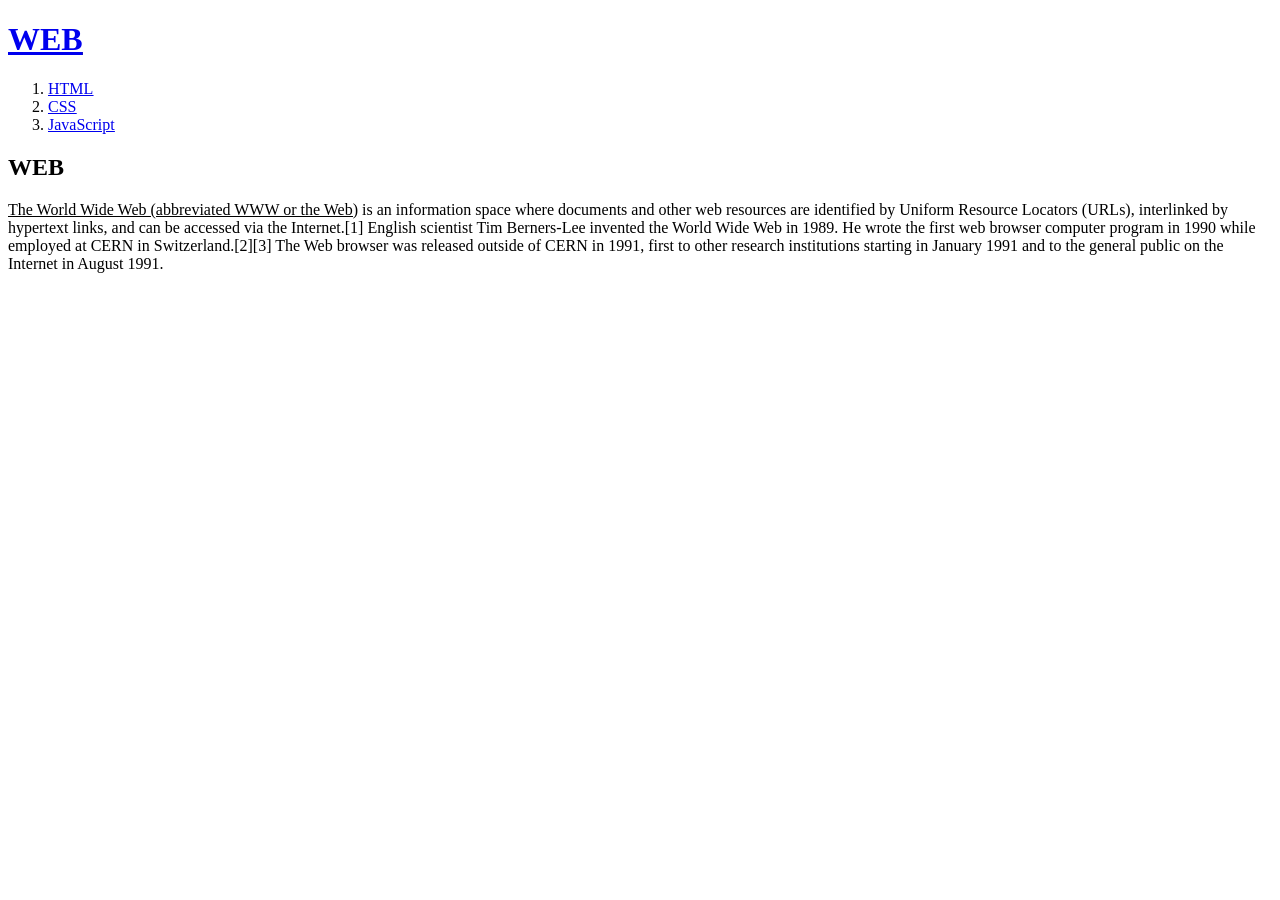
==== index.html @ 77b63706 "Update and rename 2.html to index.html" ====
<!DOCTYPE html>
<html>
    <head>
        <!-- Google tag (gtag.js) -->
<script async src="https://www.googletagmanager.com/gtag/js?id=G-7YHJVGWYV5"></script>
<script>
  window.dataLayer = window.dataLayer || [];
  function gtag(){dataLayer.push(arguments);}
  gtag('js', new Date());

  gtag('config', 'G-7YHJVGWYV5');
</script>
        <title>WEB1-Welcome</title>
        <meta charset="UTF-8">
    </head>
    <body>
        <h1><u><a href = "index.html">WEB</a></u></h1>
        <ol>
            <li><a href = "HTML1.html"><u>HTML</u></a></li>
            <li><a href = "CSS.html"><u>CSS</u></a></li>
            <li><a href = "JavaScript.html"><u>JavaScript</u></a></li>
        </ol>
        <h2>WEB</h2>
        <p><u>The World Wide Web (abbreviated WWW or the Web)</u> is an information space where documents and other web resources are identified by Uniform Resource Locators (URLs), interlinked by hypertext links, and can be accessed via the Internet.[1] English scientist Tim Berners-Lee invented the World Wide Web in 1989. He wrote the first web browser computer program in 1990 while employed at CERN in Switzerland.[2][3] The Web browser was released outside of CERN in 1991, first to other research institutions starting in January 1991 and to the general public on the Internet in August 1991.</p>
    </body>
</html>
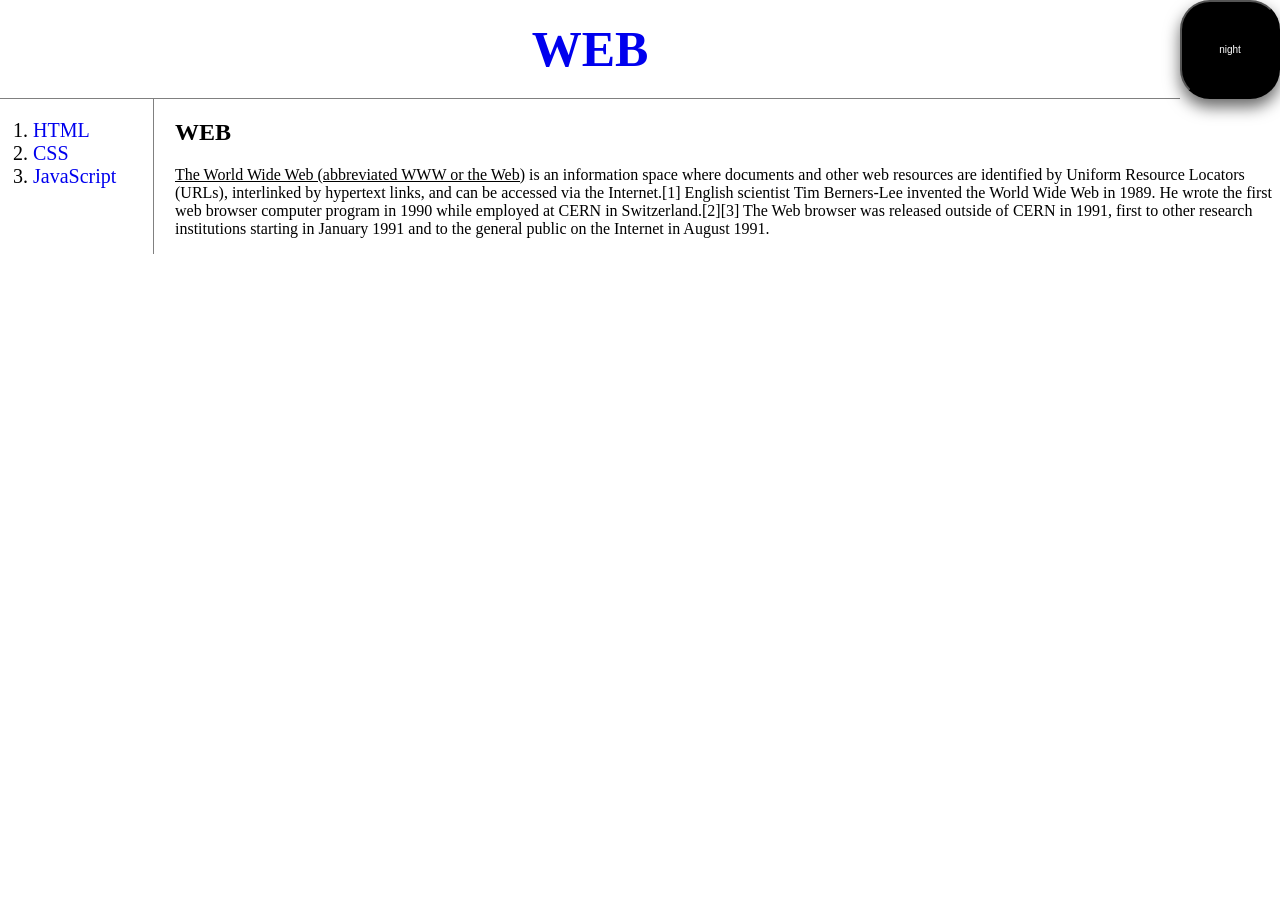
==== commit 93ace1d4: "Add files via upload" ====
--- a/index.html
+++ b/index.html
@@ -1,26 +1,26 @@
 <!DOCTYPE html>
 <html>
     <head>
-        <!-- Google tag (gtag.js) -->
-<script async src="https://www.googletagmanager.com/gtag/js?id=G-7YHJVGWYV5"></script>
-<script>
-  window.dataLayer = window.dataLayer || [];
-  function gtag(){dataLayer.push(arguments);}
-  gtag('js', new Date());
-
-  gtag('config', 'G-7YHJVGWYV5');
-</script>
         <title>WEB1-Welcome</title>
         <meta charset="UTF-8">
+        <link rel="stylesheet" href="template.css">
     </head>
     <body>
-        <h1><u><a href = "index.html">WEB</a></u></h1>
-        <ol>
-            <li><a href = "HTML1.html"><u>HTML</u></a></li>
-            <li><a href = "CSS.html"><u>CSS</u></a></li>
-            <li><a href = "JavaScript.html"><u>JavaScript</u></a></li>
-        </ol>
-        <h2>WEB</h2>
-        <p><u>The World Wide Web (abbreviated WWW or the Web)</u> is an information space where documents and other web resources are identified by Uniform Resource Locators (URLs), interlinked by hypertext links, and can be accessed via the Internet.[1] English scientist Tim Berners-Lee invented the World Wide Web in 1989. He wrote the first web browser computer program in 1990 while employed at CERN in Switzerland.[2][3] The Web browser was released outside of CERN in 1991, first to other research institutions starting in January 1991 and to the general public on the Internet in August 1991.</p>
+        <div id="article0">
+            <h1><a href = "index.html">WEB</a></h1>
+            <input id = night_day type="button" value="night" onclick="day_night(this);">
+        </div>
+        <div id="grid">
+            <ol>
+                <li><a class = "saw" href = "HTML1.html">HTML</a></li>
+                <li><a class = "saw" id = "active" href = "CSS.html">CSS</a></li>
+                <li><a href = "JavaScript.html">JavaScript</a></li>
+            </ol>
+            <div id="article">
+                <h2>WEB</h2>
+                <p><u>The World Wide Web (abbreviated WWW or the Web)</u> is an information space where documents and other web resources are identified by Uniform Resource Locators (URLs), interlinked by hypertext links, and can be accessed via the Internet.[1] English scientist Tim Berners-Lee invented the World Wide Web in 1989. He wrote the first web browser computer program in 1990 while employed at CERN in Switzerland.[2][3] The Web browser was released outside of CERN in 1991, first to other research institutions starting in January 1991 and to the general public on the Internet in August 1991.</p>
+            </div>
+        </div>
+        <script src="1.js"></script>
     </body>
 </html>
--- a/template.css
+++ b/template.css
@@ -0,0 +1,52 @@
+body {
+    margin: 0;
+}
+a {
+    text-decoration: none;
+}
+h1 {
+    font-size: 50px;
+    text-align: center;
+    border-bottom: 1px solid gray;
+    margin: 0;
+    padding: 20px;
+}
+ol {
+    font-size: 20px;
+    width: 100px;
+    border-right: 1px solid gray;
+    margin: 0;
+    padding: 20px;
+}
+#article0 {
+    display: grid;
+    grid-template-columns: 1fr 100px;
+}
+#night_day {
+    font-size: 10px;
+    color: white;
+    background-color: black;
+    border-radius: 30%;
+    box-shadow: 0 8px 16px 0 rgba(0,0,0,0.6);
+}
+#grid {
+    display: grid;
+    grid-template-columns: 150px 1fr;
+}
+#grid ol {
+    padding-left:33px;
+}
+#grid #article {
+    padding-left:25px;
+}
+@media(max-width:800px) {
+    #grid {
+        display: block;
+    }
+    ol {
+        border-right: none;
+    }
+    h1 {
+        border-bottom: none;
+    }
+}
